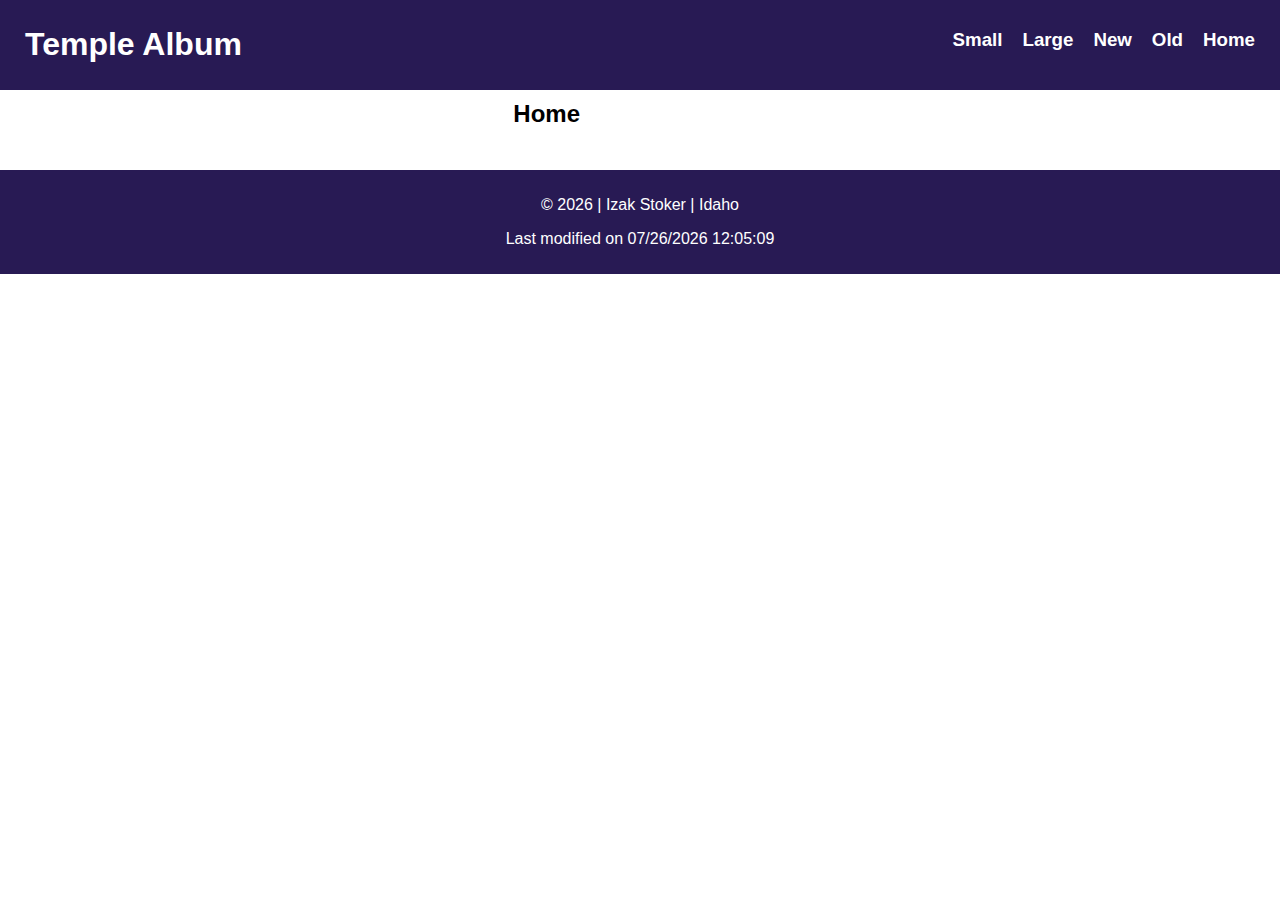
==== filtered-temples.html @ 682c16d7 "filtered temples update" ====
<!doctype html>
<html lang="en-US">

<head>
    <meta charset="utf-8">
    <meta name="viewport" content="width=device-width, initial-scale=1">
    <title>
        Temples
    </title>
    <meta name="author" content="Izak Stoker" />
    <meta
    name="description"
    content="The temple website will allow user to search for
    and select some of their favorite temples." />
    <link rel="stylesheet" href="styles/filtered-temples.css">
    <link rel="stylesheet" href="styles/large-filtered-temples.css">
    <script defer src="scripts/filtered-temples.js"></script>
</head>
<body>
    <header>
        <div>
            <h1>
                Temple Album
            </h1>
        </div>
        <div>
            <nav>
                <h3>
                    <a href="https://izakstoker.github.io/wdd131/filtered-temples.html">Home</a>
                    <a href="#">Old</a>
                    <a href="#">New</a>
                    <a href="#">Large</a>
                    <a href="#">Small</a>
                </h3>
            </nav>
        </div>
    </header>        
    
    <main>

    <div class="label">
        <h2>Home</h2>
    </div>
    <div class="temples">
        
    </main>

<footer>
    <p>
        &copy; <span id="currentyear"></span> | Izak Stoker | Idaho
    </p>
        <p id="lastModified">
    </p>
    <script defer src="scripts/getdates.js"></script>
</footer>

</body>
</html>
---- styles/filtered-temples.css ----
body {
    font-family: Arial, sans-serif;
    margin: 0;
    padding: 0;
    box-sizing: border-box;
}

header {
    display: flex;
    justify-content: space-between;
    background-color: #281a54;
    color: white;
    width: 100%;
}

h1 {
    padding-left: 20px;
    text-align: left;
    float: left;
}

h3 {
    padding-right: 20px;
    text-align: right;
    float: right;
}

nav a {
    text-align: right;
    color: white;
    text-decoration: none;
    padding: 5px 10px;
    float: right;
}

nav a:hover {
    background-color: #57c9f6;
}

main {
    display: flex;
    padding: 10px;
}

figure,
img {
    display: flex;
    max-height: 250px;
    max-width: 250px;
    margin: 20px 20px 20px 20px;
    text-align: center;
    justify-content: space-between;
}

figcaption {
    font-style: italic;
}

footer {
    padding: 1rem 1rem 1rem 1rem;
    text-align: center;
    background-color: #281a54;
    color: white;
}
---- styles/large-filtered-temples.css ----
header {
    display: flex;
    justify-content: space-between;
    background-color: #281a54;
    color: white;
    width: 100%;
    padding: 5px;
}

h2 {
    position: absolute;
    top: 80px;
    right: 700px;
}

h3 {
    text-align: right;
    float: right;
}

nav a{
    margin: 0;
    text-align: right;
    color: white;
    text-decoration: none;
    padding: 5px 10px;
}

h1{
    text-align: left;
    float: left;
}



.label {
    justify-content: center;
    text-align: center;
    margin-bottom: 20px;
    
}

.templeimgs {
    max-width: 1000px;
    margin: 0 auto;
    padding: 0px;
    display: grid;
    grid-template-columns: repeat(auto-fit, minmax(200px, 1fr));
    gap: 100px;
}

main,
figure,
img {
    display: grid;
    max-height: 250px;
    max-width: 250px;
    margin: 20px 20px 20px 20px;
    justify-content: space-around;
}

figcaption { 
    font-style: normal;
    text-align: center;
}

footer {
    padding: 10px;
    text-align: center;
    background-color: #281a54;
    color: white;
}
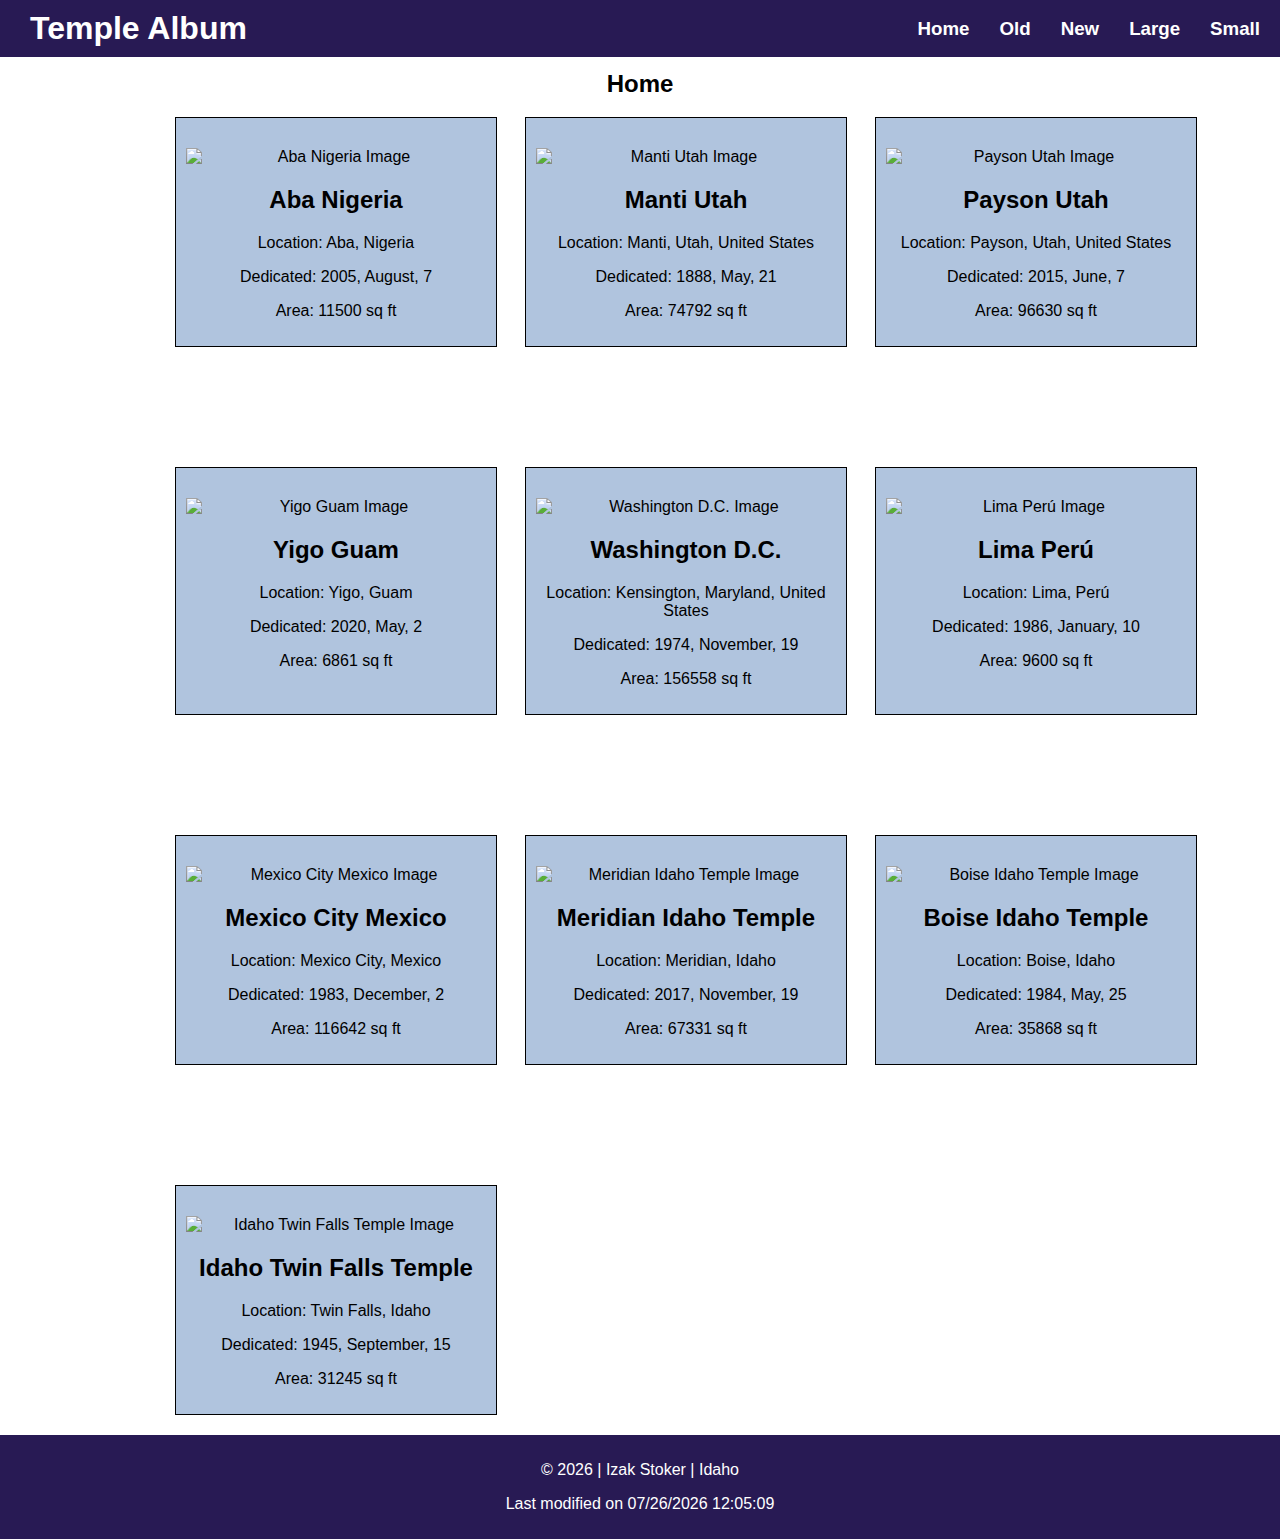
==== commit aef74e71: "update" ====
--- a/filtered-temples.html
+++ b/filtered-temples.html
@@ -4,55 +4,41 @@
 <head>
     <meta charset="utf-8">
     <meta name="viewport" content="width=device-width, initial-scale=1">
-    <title>
-        Temples
-    </title>
+    <title>Temples</title>
     <meta name="author" content="Izak Stoker" />
-    <meta
-    name="description"
-    content="The temple website will allow user to search for
-    and select some of their favorite temples." />
+    <meta name="description" content="The temple website will allow users to search for and select some of their favorite temples." />
     <link rel="stylesheet" href="styles/filtered-temples.css">
     <link rel="stylesheet" href="styles/large-filtered-temples.css">
     <script defer src="scripts/filtered-temples.js"></script>
 </head>
+
 <body>
     <header>
-        <div>
-            <h1>
-                Temple Album
-            </h1>
-        </div>
-        <div>
-            <nav>
-                <h3>
-                    <a href="https://izakstoker.github.io/wdd131/filtered-temples.html">Home</a>
-                    <a href="#">Old</a>
-                    <a href="#">New</a>
-                    <a href="#">Large</a>
-                    <a href="#">Small</a>
-                </h3>
-            </nav>
-        </div>
-    </header>        
-    
+        <h1>Temple Album</h1>
+        <nav>
+            <div class="hamburger">☰</div>
+            <h3>
+                <a href="https://izakstoker.github.io/wdd131/filtered-temples.html">Home</a>
+                <a href="#">Old</a>
+                <a href="#">New</a>
+                <a href="#">Large</a>
+                <a href="#">Small</a>
+            </h3>
+        </nav>
+    </header>
+
     <main>
-
-    <div class="label">
-        <h2>Home</h2>
-    </div>
-    <div class="temples">
-        
+        <section class="label">
+            <h2>Home</h2>
+        </section>
+        <section id="showTemples"></section>
     </main>
 
-<footer>
-    <p>
-        &copy; <span id="currentyear"></span> | Izak Stoker | Idaho
-    </p>
-        <p id="lastModified">
-    </p>
-    <script defer src="scripts/getdates.js"></script>
-</footer>
+    <footer>
+        <p>&copy; <span id="currentyear"></span> | Izak Stoker | Idaho</p>
+        <p id="lastModified"></p>
+        <script defer src="scripts/getdates.js"></script>
+    </footer>
+</body>
 
-</body>
-</html>+</html>
--- a/styles/large-filtered-temples.css
+++ b/styles/large-filtered-temples.css
@@ -1,72 +1,117 @@
 header {
     display: flex;
     justify-content: space-between;
+    align-items: center;
     background-color: #281a54;
     color: white;
+    padding: 10px;
     width: 100%;
-    padding: 5px;
 }
 
-h2 {
-    position: absolute;
-    top: 80px;
-    right: 700px;
+header h1 {
+    margin: 0;
 }
 
-h3 {
-    text-align: right;
-    float: right;
+.label {
+    position: absolute;
+    top: 30px;
+    left: 1px;
+    right: 1px;
+    text-align: center;
 }
 
-nav a{
+nav {
+    display: flex;
+    align-items: center;
+}
+
+.hamburger {
+    display: none;
+    cursor: pointer;
+    font-size: 24px;
+    margin-right: 20px;
+}
+
+nav h3 {
+    display: flex;
+    gap: 10px;
     margin: 0;
-    text-align: right;
+}
+
+nav a {
     color: white;
     text-decoration: none;
     padding: 5px 10px;
+    transition: background-color 0.3s;
 }
 
-h1{
-    text-align: left;
-    float: left;
+nav a:hover {
+    background-color: rgba(255, 255, 255, 0.2);
 }
 
-
-
 .label {
-    justify-content: center;
     text-align: center;
-    margin-bottom: 20px;
-    
+    margin: 20px 0;
 }
 
-.templeimgs {
+.temple {
+    border: 1px solid #000000;
+    margin: 10px;
+    padding: 10px;
+    width: 300px;
+    text-align: center;
+    background-color: lightsteelblue;
+}
+
+.temple img {
+    max-width: 100%;
+    height: auto;
+}
+
+#showTemples {
     max-width: 1000px;
     margin: 0 auto;
-    padding: 0px;
     display: grid;
-    grid-template-columns: repeat(auto-fit, minmax(200px, 1fr));
+    grid-template-columns: repeat(auto-fit, minmax(180px, 250px));
     gap: 100px;
+    position: relative;
+    top: 40px;
 }
 
-main,
 figure,
 img {
-    display: grid;
+    display: block;
     max-height: 250px;
     max-width: 250px;
-    margin: 20px 20px 20px 20px;
-    justify-content: space-around;
+    margin: 20px auto;
+    justify-content: center;
 }
 
-figcaption { 
+figcaption {
     font-style: normal;
     text-align: center;
 }
 
 footer {
+    position: relative;
+    top: 40px;
     padding: 10px;
     text-align: center;
     background-color: #281a54;
     color: white;
-}+}
+
+@media (max-width: 768px) {
+    .hamburger {
+        display: block;
+    }
+
+    nav h3 {
+        flex-direction: column;
+        display: none;
+    }
+
+    nav.active h3 {
+        display: flex;
+    }
+}
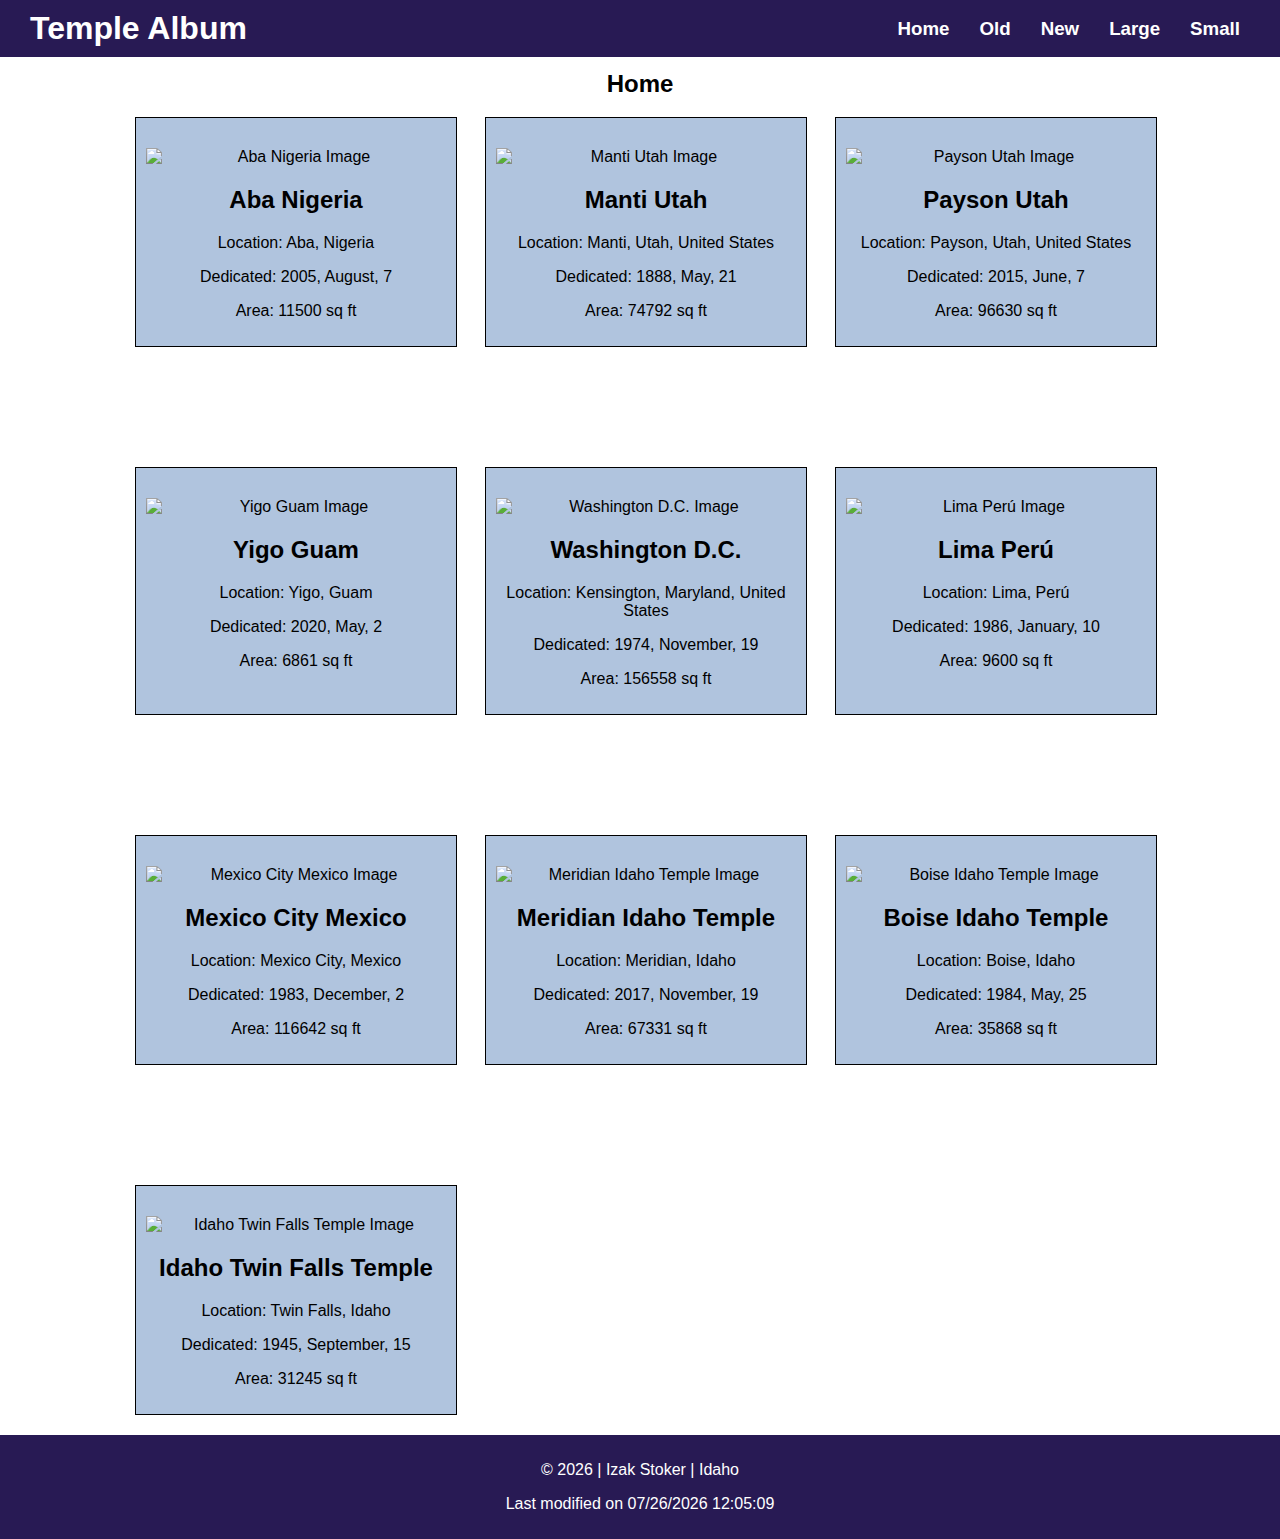
==== commit 4a7f1966: "update" ====
--- a/filtered-temples.html
+++ b/filtered-temples.html
@@ -18,11 +18,11 @@
         <nav>
             <div class="hamburger">☰</div>
             <h3>
-                <a href="https://izakstoker.github.io/wdd131/filtered-temples.html">Home</a>
-                <a href="#">Old</a>
-                <a href="#">New</a>
-                <a href="#">Large</a>
-                <a href="#">Small</a>
+                <a href="#" id="home">Home</a>
+                <a href="#" id="old">Old</a>
+                <a href="#" id="new">New</a>
+                <a href="#" id="large">Large</a>
+                <a href="#" id="small">Small</a>
             </h3>
         </nav>
     </header>
--- a/styles/large-filtered-temples.css
+++ b/styles/large-filtered-temples.css
@@ -5,7 +5,7 @@
     background-color: #281a54;
     color: white;
     padding: 10px;
-    width: 100%;
+    width: auto;
 }
 
 header h1 {
@@ -76,6 +76,7 @@
     gap: 100px;
     position: relative;
     top: 40px;
+    padding-right: 80px;
 }
 
 figure,
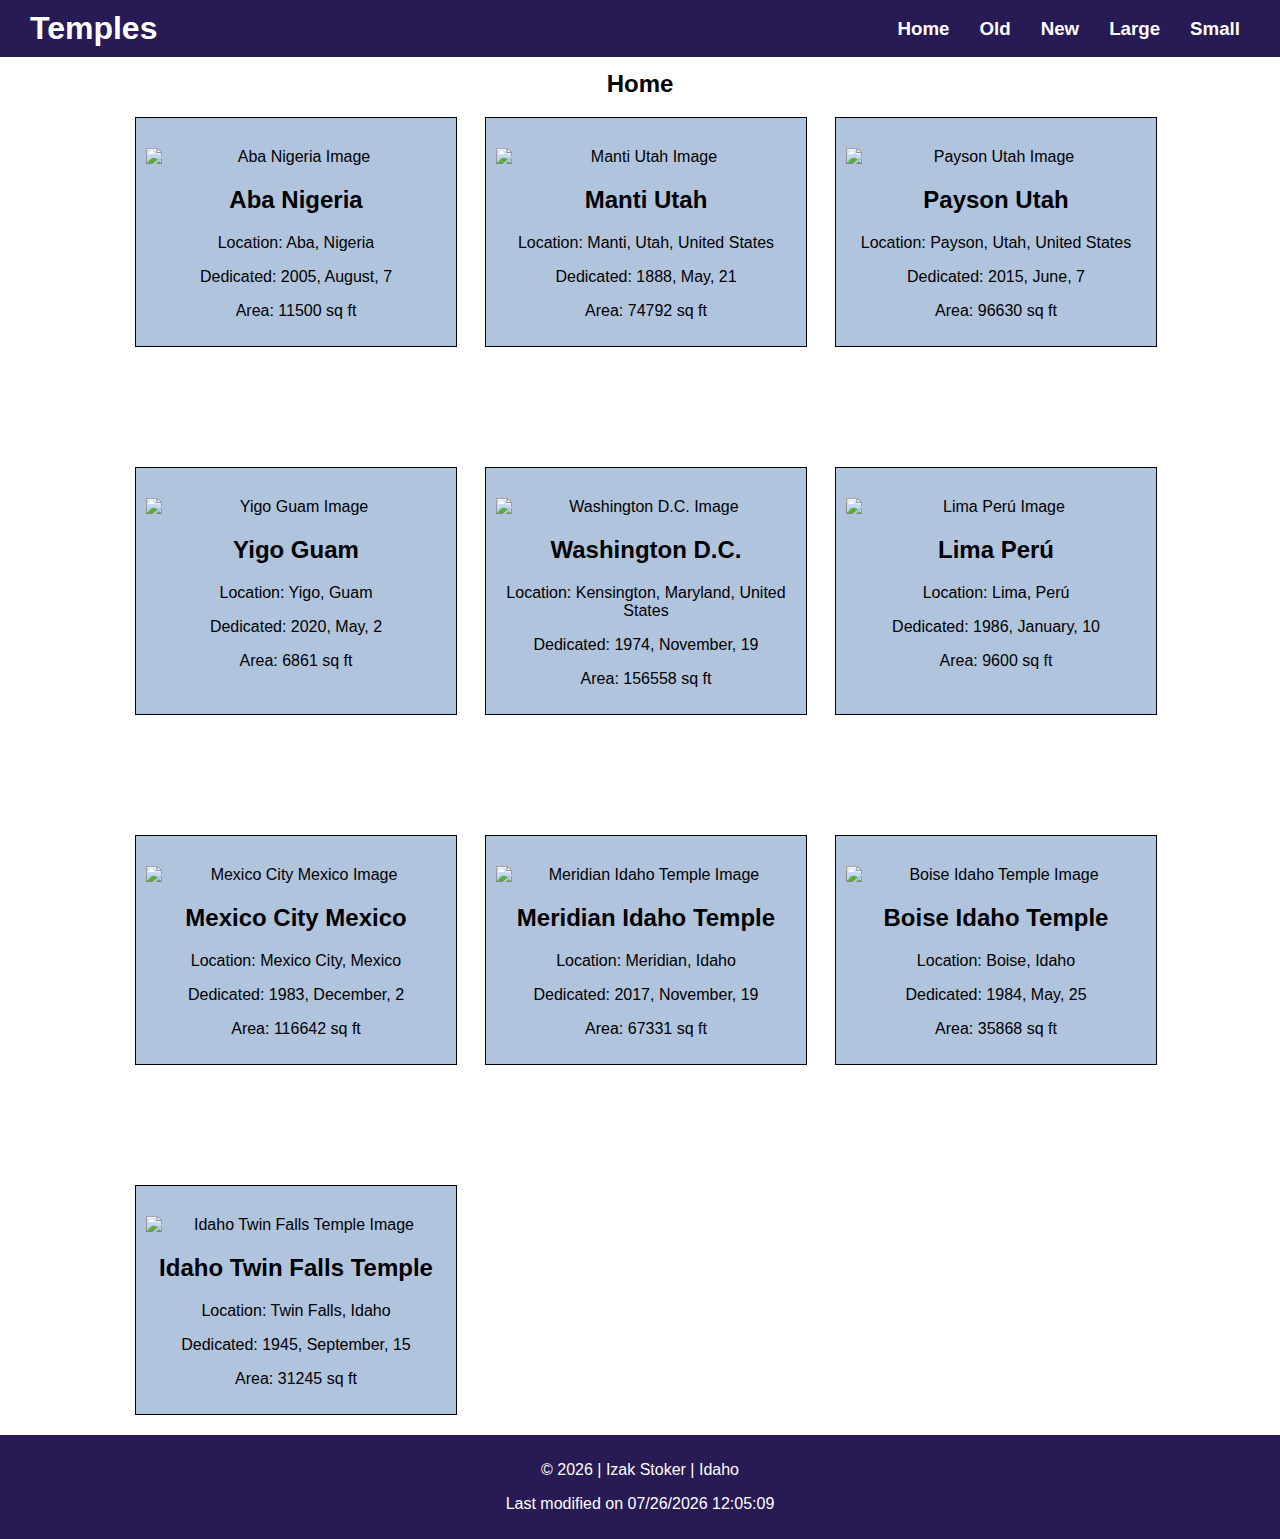
==== commit 85165fd7: "update" ====
--- a/filtered-temples.html
+++ b/filtered-temples.html
@@ -14,7 +14,7 @@
 
 <body>
     <header>
-        <h1>Temple Album</h1>
+        <h1>Temples</h1>
         <nav>
             <div class="hamburger">☰</div>
             <h3>
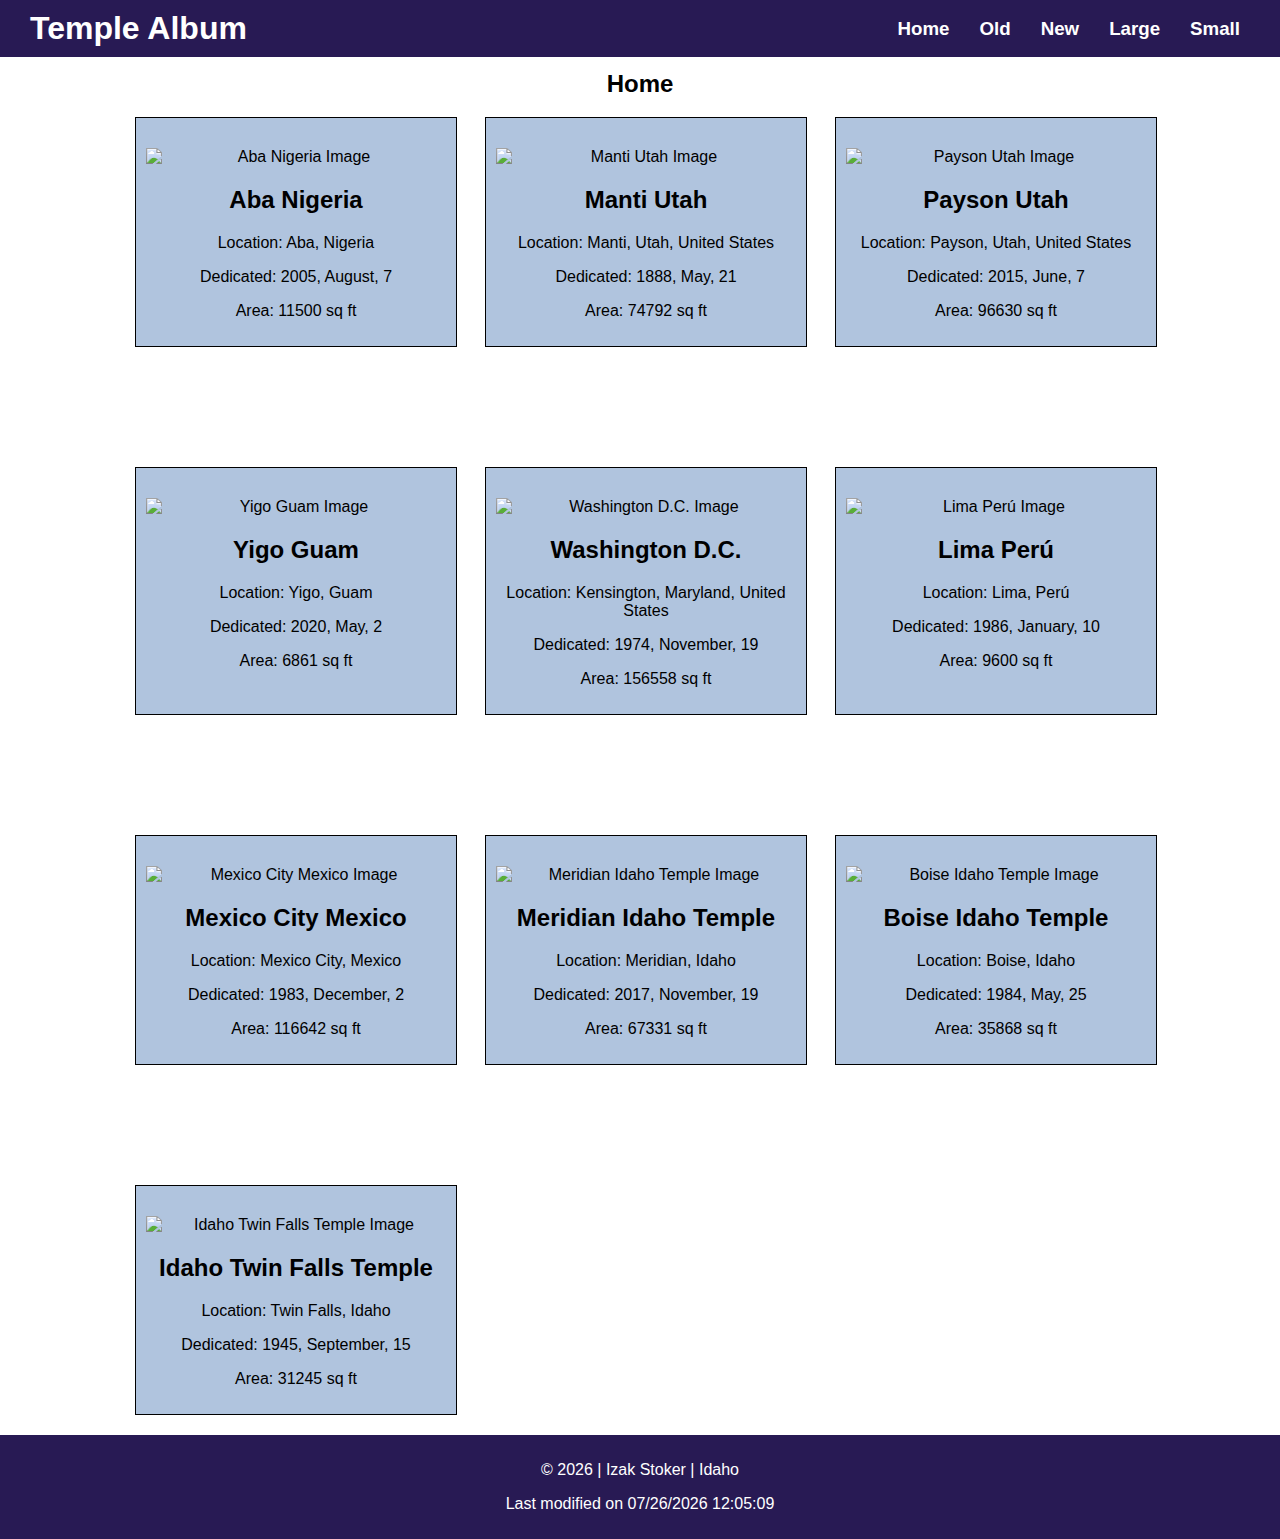
==== commit 5897edc7: "update" ====
--- a/filtered-temples.html
+++ b/filtered-temples.html
@@ -4,7 +4,7 @@
 <head>
     <meta charset="utf-8">
     <meta name="viewport" content="width=device-width, initial-scale=1">
-    <title>Temples</title>
+    <title>Temple Album</title>
     <meta name="author" content="Izak Stoker" />
     <meta name="description" content="The temple website will allow users to search for and select some of their favorite temples." />
     <link rel="stylesheet" href="styles/filtered-temples.css">
@@ -14,7 +14,7 @@
 
 <body>
     <header>
-        <h1>Temples</h1>
+        <h1>Temple Album</h1>
         <nav>
             <div class="hamburger">☰</div>
             <h3>
